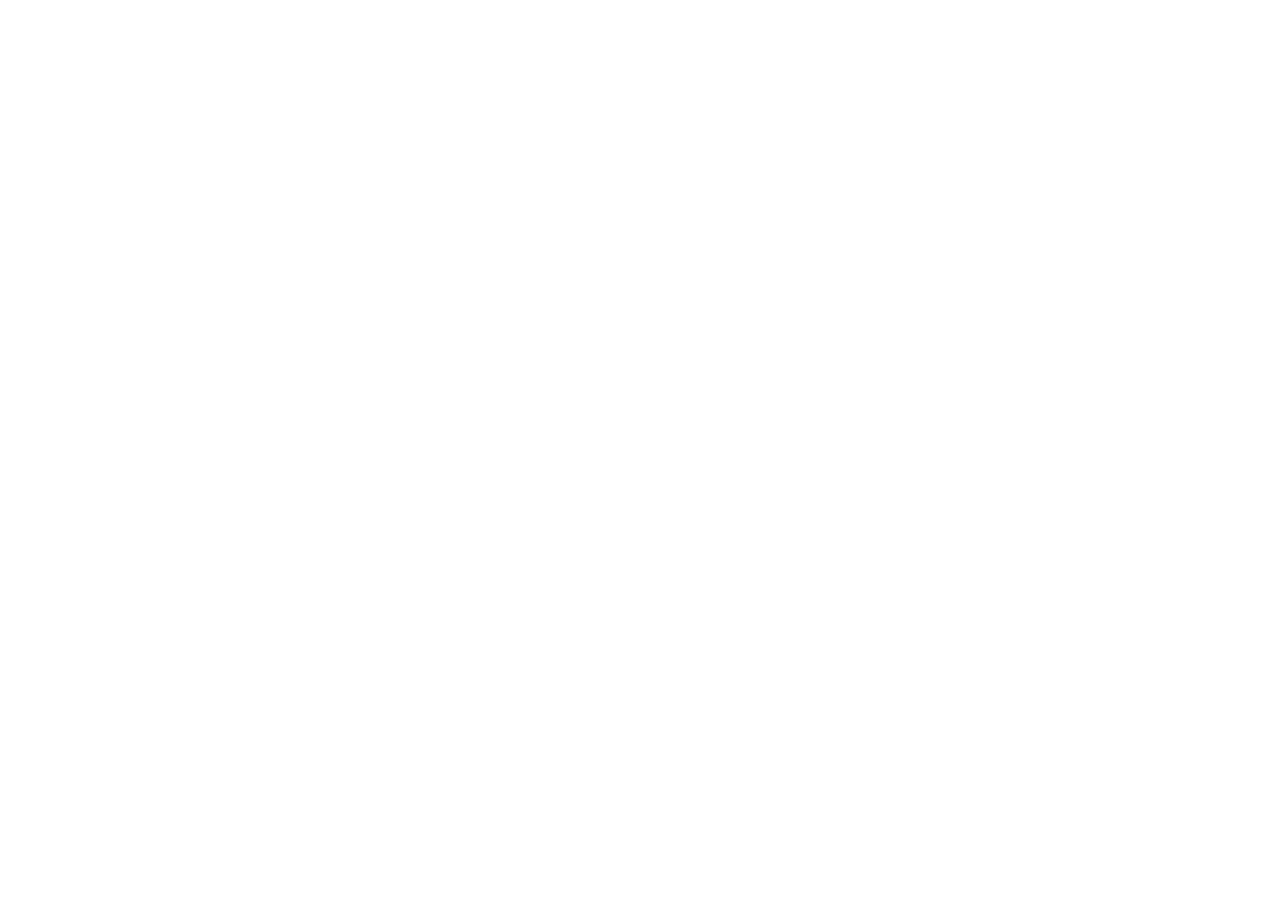
==== index.html @ 863b2266 "add project" ====
<!DOCTYPE html>
<html lang="en">
<head>
    <meta charset="UTF-8">
    <meta http-equiv="X-UA-Compatible" content="IE=edge">
    <meta name="viewport" content="width=device-width, initial-scale=1.0">
    <title>Document</title>
</head>
<body>
    
</body>
</html>
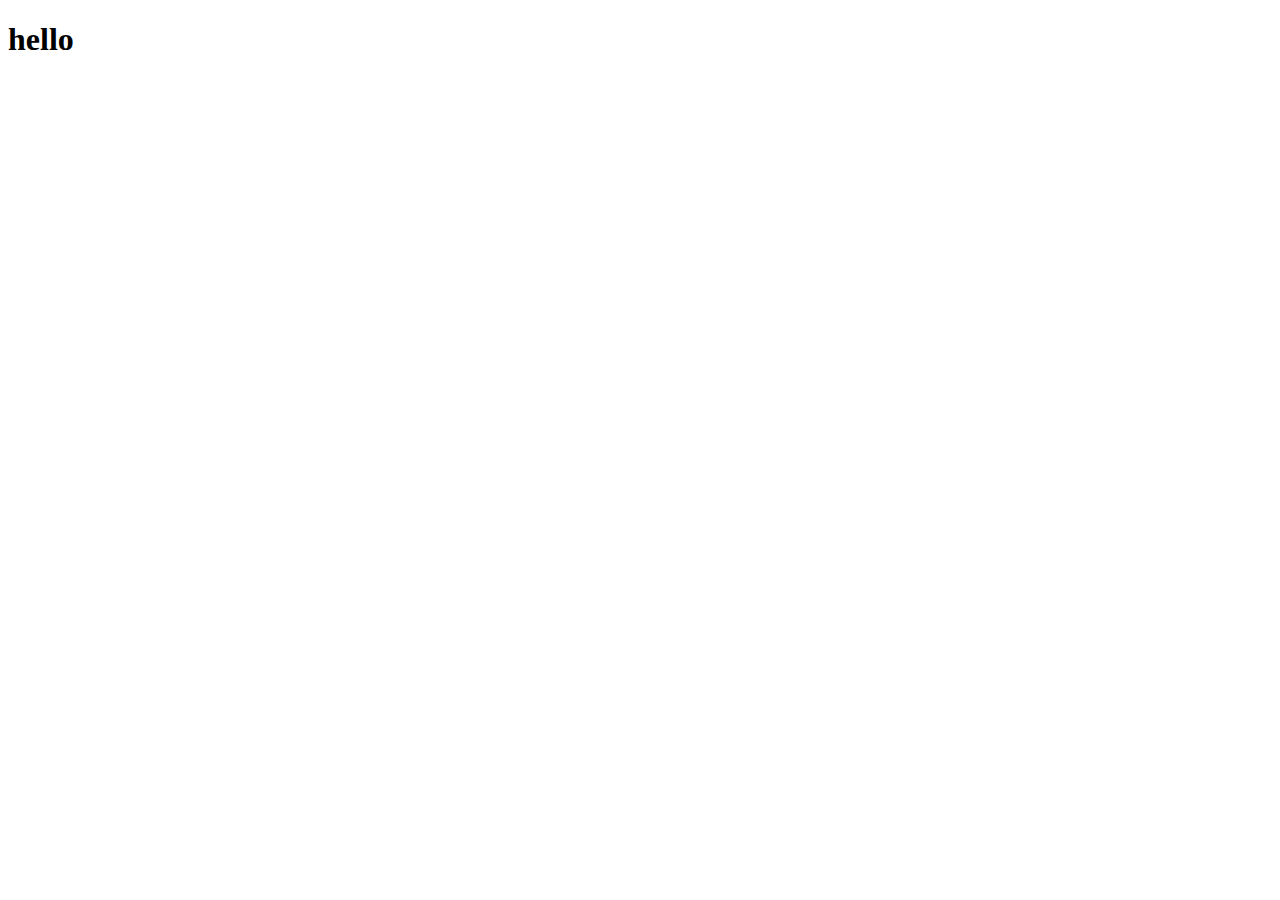
==== commit 18082a1d: "add hello" ====
--- a/index.html
+++ b/index.html
@@ -7,6 +7,8 @@
     <title>Document</title>
 </head>
 <body>
-    
+    <h1>
+        hello
+    </h1>
 </body>
 </html>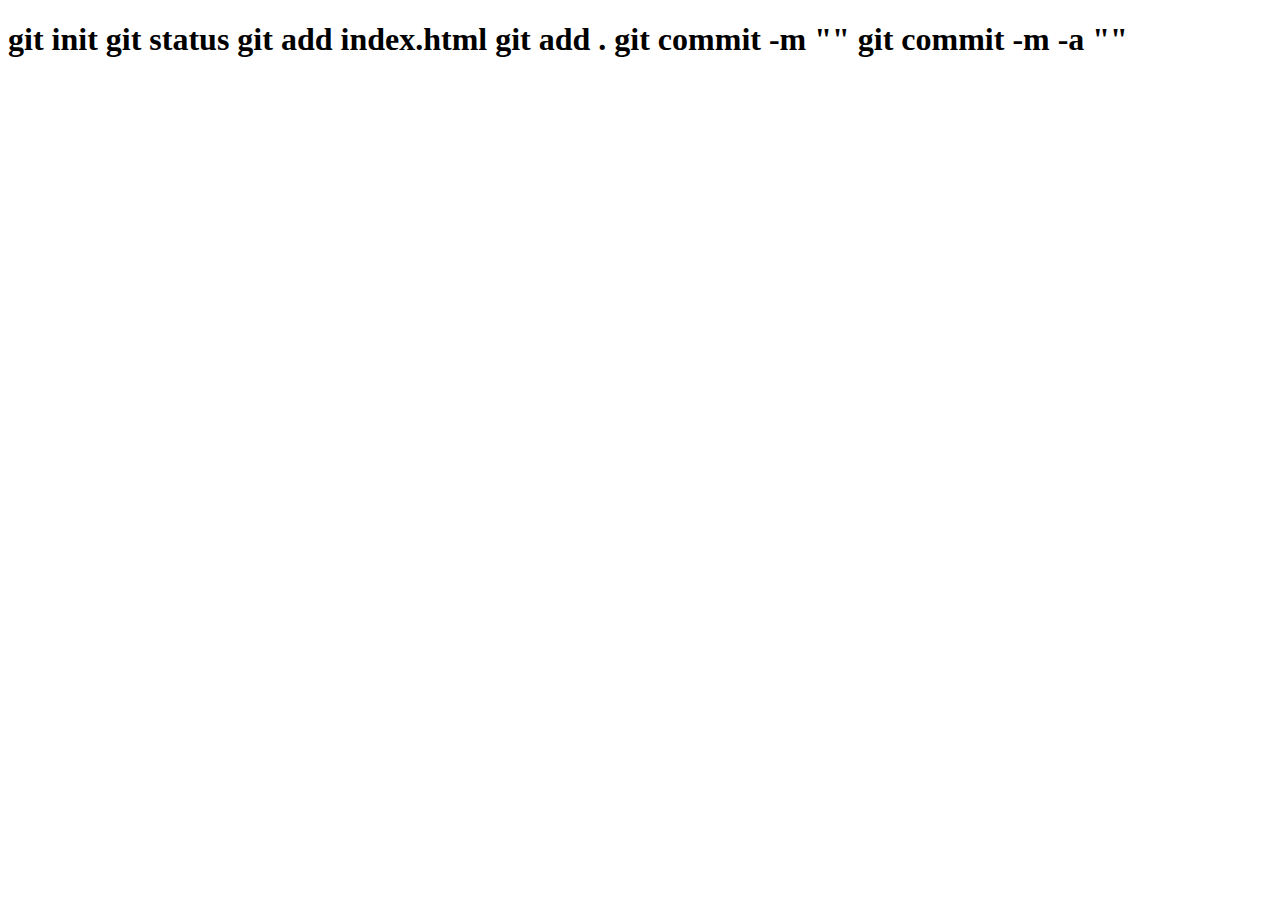
==== commit 369f0050: "salam" ====
--- a/index.html
+++ b/index.html
@@ -8,7 +8,19 @@
 </head>
 <body>
     <h1>
-        hello
+        <!-- add git to project -->
+        git init
+        <!-- see status  -->
+        git status
+        <!-- add file to stage  -->
+        git add index.html
+        <!-- add all files to stage -->
+        git add . 
+        <!-- commit with message -->
+        git commit -m ""
+        <!-- commit with message and add  -->
+        git commit -m -a ""
+
     </h1>
 </body>
 </html>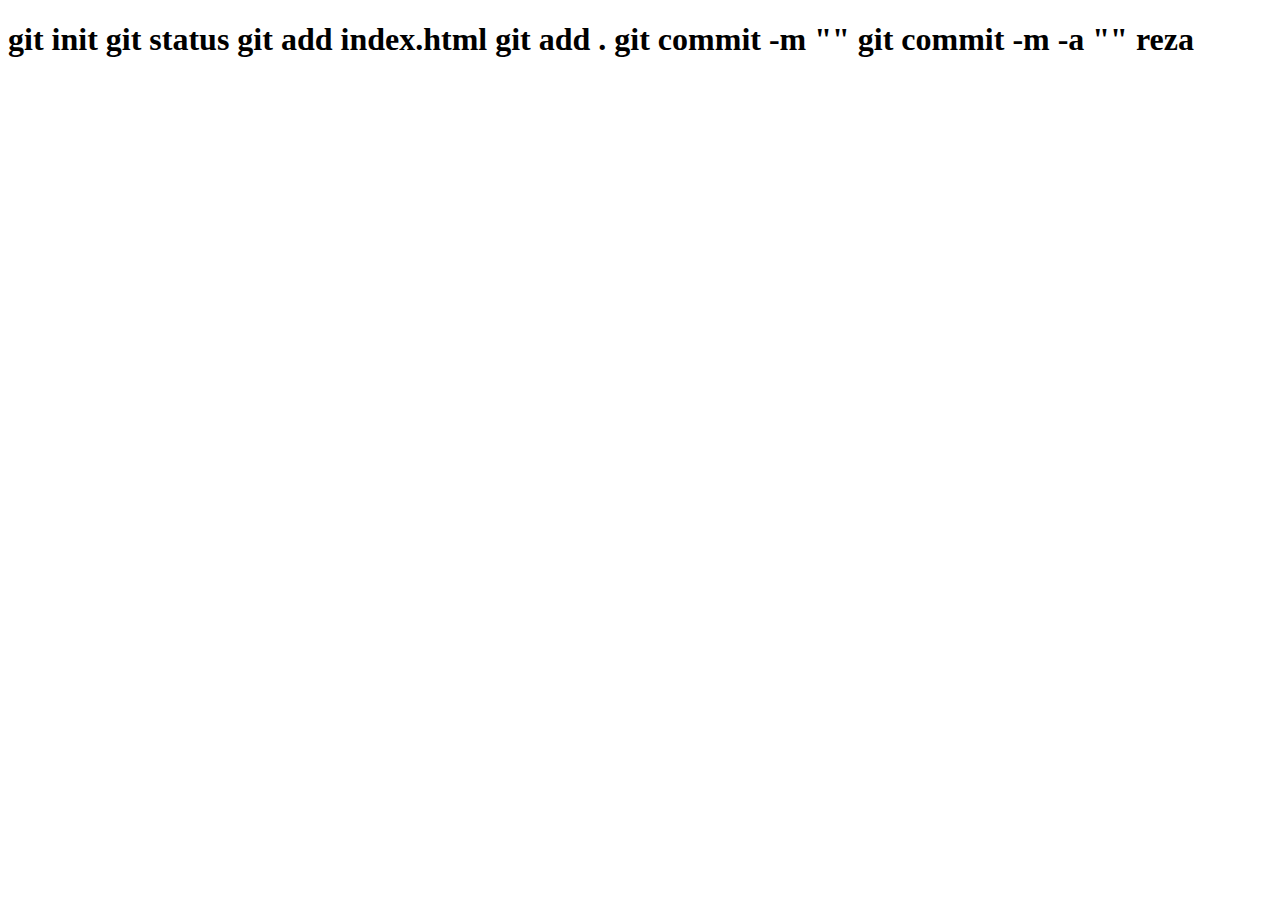
==== commit 38784acd: "add erza" ====
--- a/index.html
+++ b/index.html
@@ -21,6 +21,9 @@
         <!-- commit with message and add  -->
         git commit -m -a ""
 
+        <b>
+            reza
+        </b>
     </h1>
 </body>
 </html>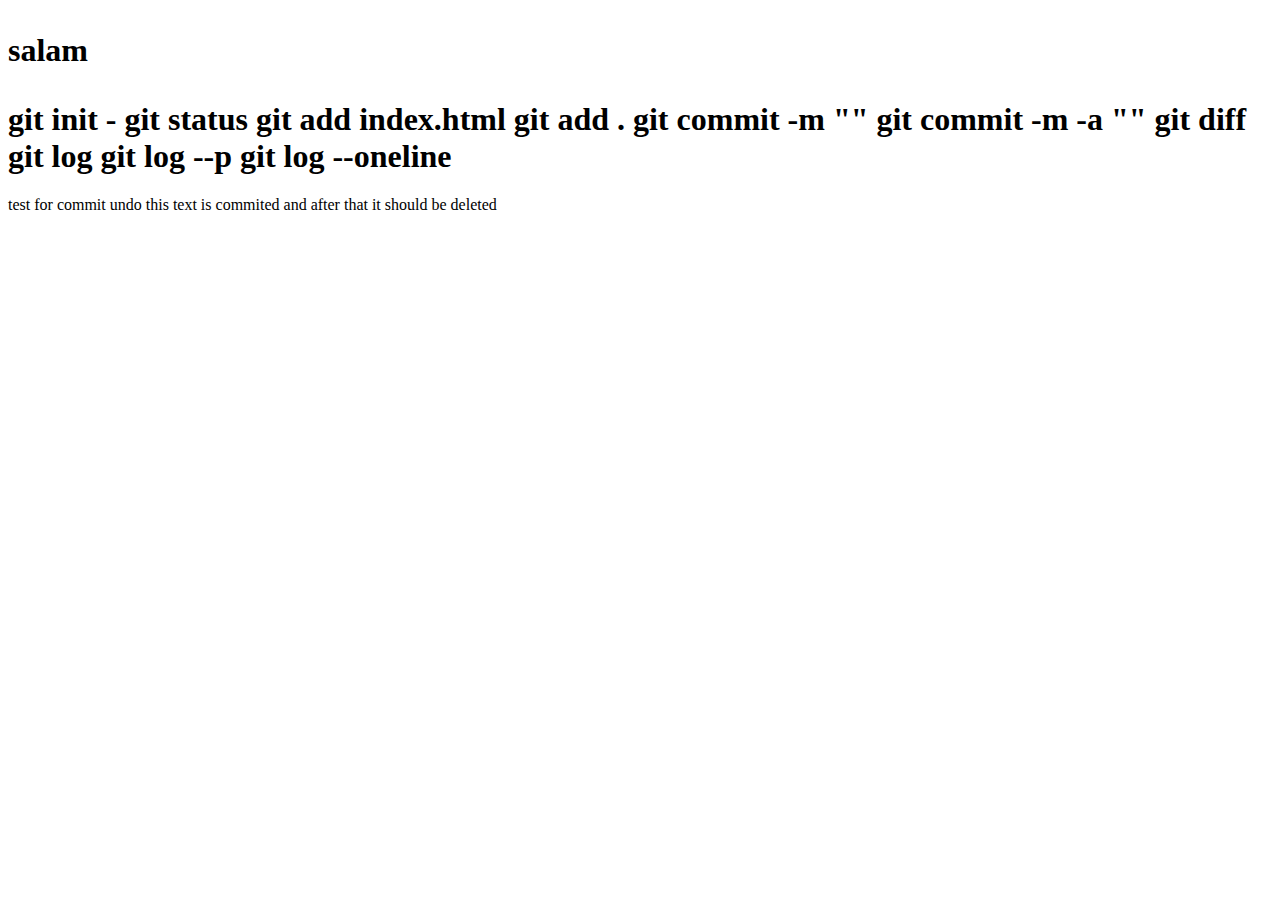
==== commit 3fefb257: "befor commiting for edit" ====
--- a/index.html
+++ b/index.html
@@ -8,11 +8,14 @@
 </head>
 <body>
     <h1>
+        <p>
+            salam
+        </p>
         <!-- add git to project -->
-        git init
+        git init -
         <!-- see status  -->
         git status
-        <!-- add file to stage  -->
+        <!-- add file to stages  -->
         git add index.html
         <!-- add all files to stage -->
         git add . 
@@ -20,10 +23,16 @@
         git commit -m ""
         <!-- commit with message and add  -->
         git commit -m -a ""
-
-        <b>
-            reza
-        </b>
+        <!-- git diff for checking changes  -->
+        git diff
+        <!-- git log for see logs  -->
+        git log
+        <!-- git log for see logs with edits  -->
+        git log --p 
+        <!-- see logs one line  -->
+        git log --oneline
     </h1>
+    test for commit undo
+    this text is commited and after that it should be deleted
 </body>
 </html>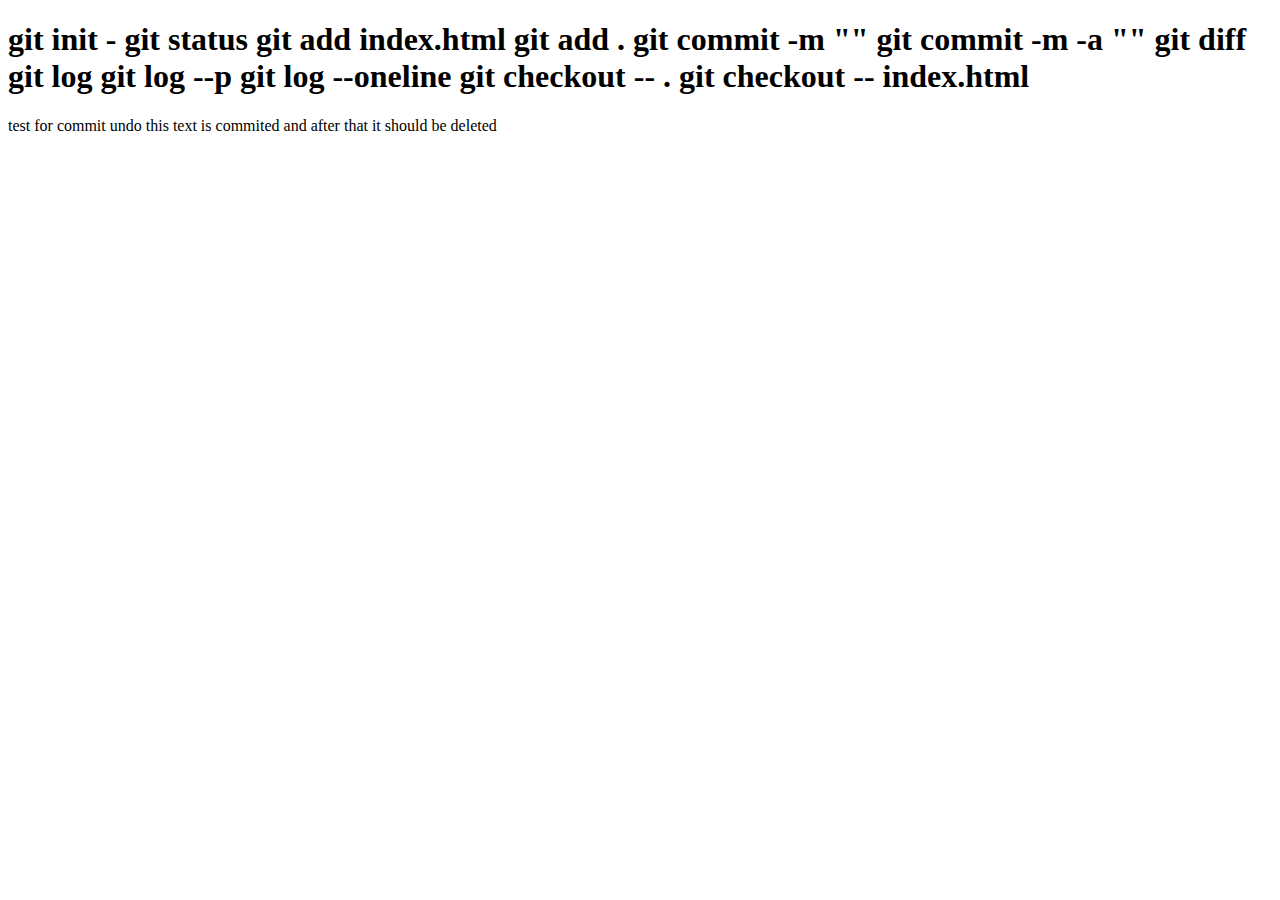
==== commit 217aaf67: "more commands" ====
--- a/index.html
+++ b/index.html
@@ -8,9 +8,6 @@
 </head>
 <body>
     <h1>
-        <p>
-            salam
-        </p>
         <!-- add git to project -->
         git init -
         <!-- see status  -->
@@ -31,6 +28,11 @@
         git log --p 
         <!-- see logs one line  -->
         git log --oneline
+        <!-- get back to last commit for all files -->
+        git checkout -- .
+        <!-- get back to last commit for specific file -->
+        git checkout -- index.html
+        
     </h1>
     test for commit undo
     this text is commited and after that it should be deleted
